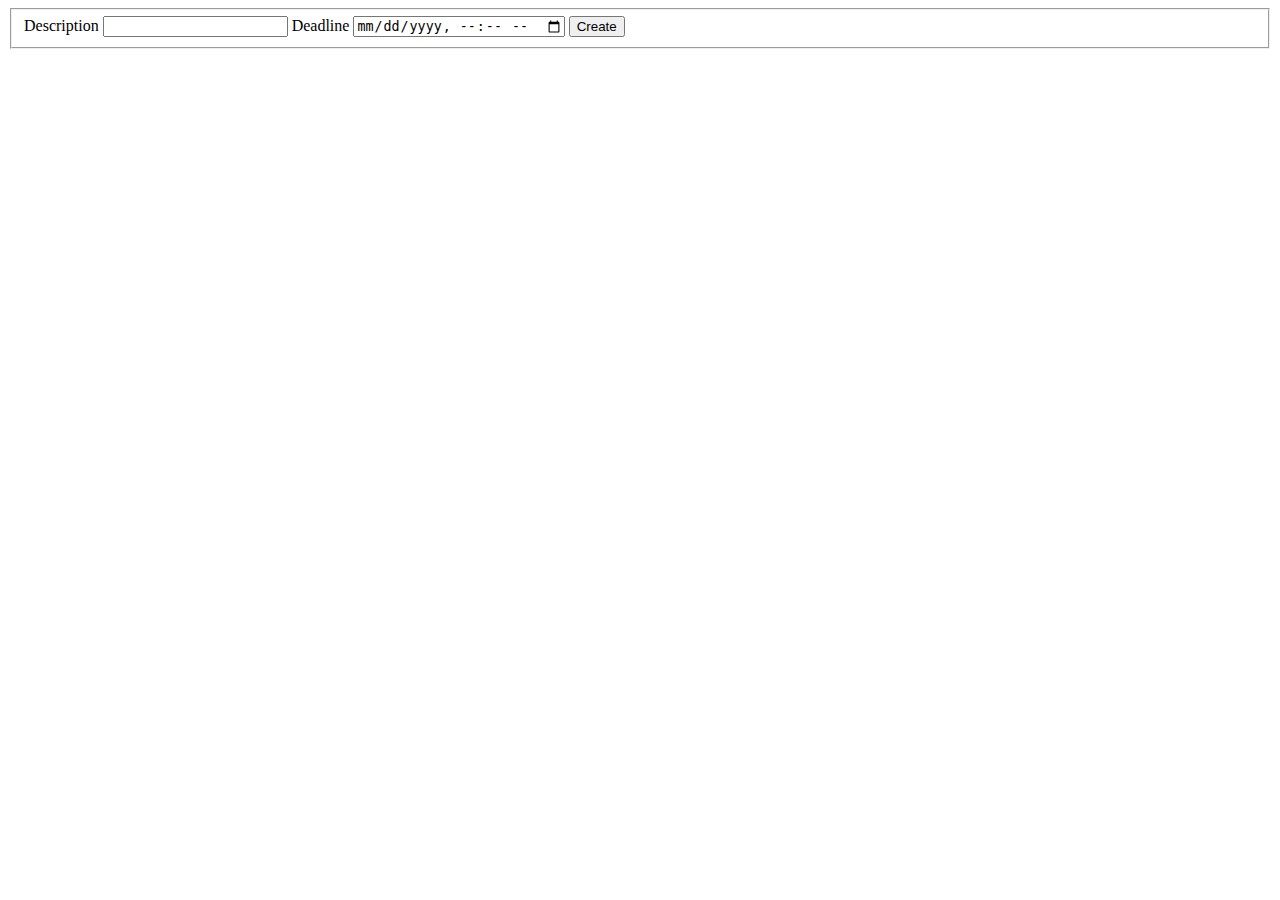
==== src/main/resources/static/tasks.html @ e1408cea "Front-end" ====
<!DOCTYPE html>
<html lang="en">
<head>
    <meta charset="UTF-8">
    <meta name="viewport" content="width=device-width, initial-scale=1.0">
    <title>Todo App: groups</title>
    <link rel="stylesheet" type="text/css" href="/css/awsm.css">
</head>
<body>
<main>
    <fieldset>
        <form>
            <label>Description
                <input type="text" name="description" />
            </label>
            <label>Deadline
                <input type="datetime-local" name="deadline" pattern="[0-9]{4}-[0-9]{2}-[0-9]{2}T[0-9]{2}:[0-9]{2}" />
            </label>
            <button type="submit">Create</button>
        </form>
    </fieldset>
</main>
    <script>
        (async function() {
            const main = document.querySelector('main');
            const params = new URLSearchParams(location.search);
            const response = params.has('group') ? await fetch(`/groups/${params.get('group')}`) : await fetch('/tasks');
            if (response.ok) {
                const tasks = await response.json();
                const list = document.createElement('ul');
                tasks.forEach(task => list.appendChild(createTask(task)));
                main.prepend(list);
            }
            const form = document.querySelector('form');
            form.addEventListener('submit', async (event) => {
                event.preventDefault();
                const resp = await fetch('/tasks', {
                    method: 'post',
                    headers: {
                        'Accept': 'application/json',
                        'Content-Type': 'application/json'
                    },
                    body: JSON.stringify({
                        description: form.elements.description.value,
                        deadline: form.elements.deadline.value && form.elements.deadline.value + ':00.000'
                    })
                });
                if (resp.ok) {
                    const taskFromServer = await resp.json();
                    document.querySelector('ul').appendChild(createTask(taskFromServer));
                    form.reset();
                }
            });

            function createTask({ id, description, deadline, done }) {
                const result = document.createElement('li');
                result.innerHTML = `
                    <label>
                        <input type="checkbox" ${done ? ' checked' : ''}/>
                        ${description}
                        <small>${deadline && deadline.replace('T', ' ')}</small>
                    </label>
                `;
                result.querySelector('input').addEventListener('click', async (e) => {
                    const response = await fetch(`/tasks/${id}`, { method: 'PATCH' });
                    if (!response.ok) {
                        e.target.checked = !e.target.checked;
                    }
                });
                return result;
            }
        })();
    </script>
</body>
</html>
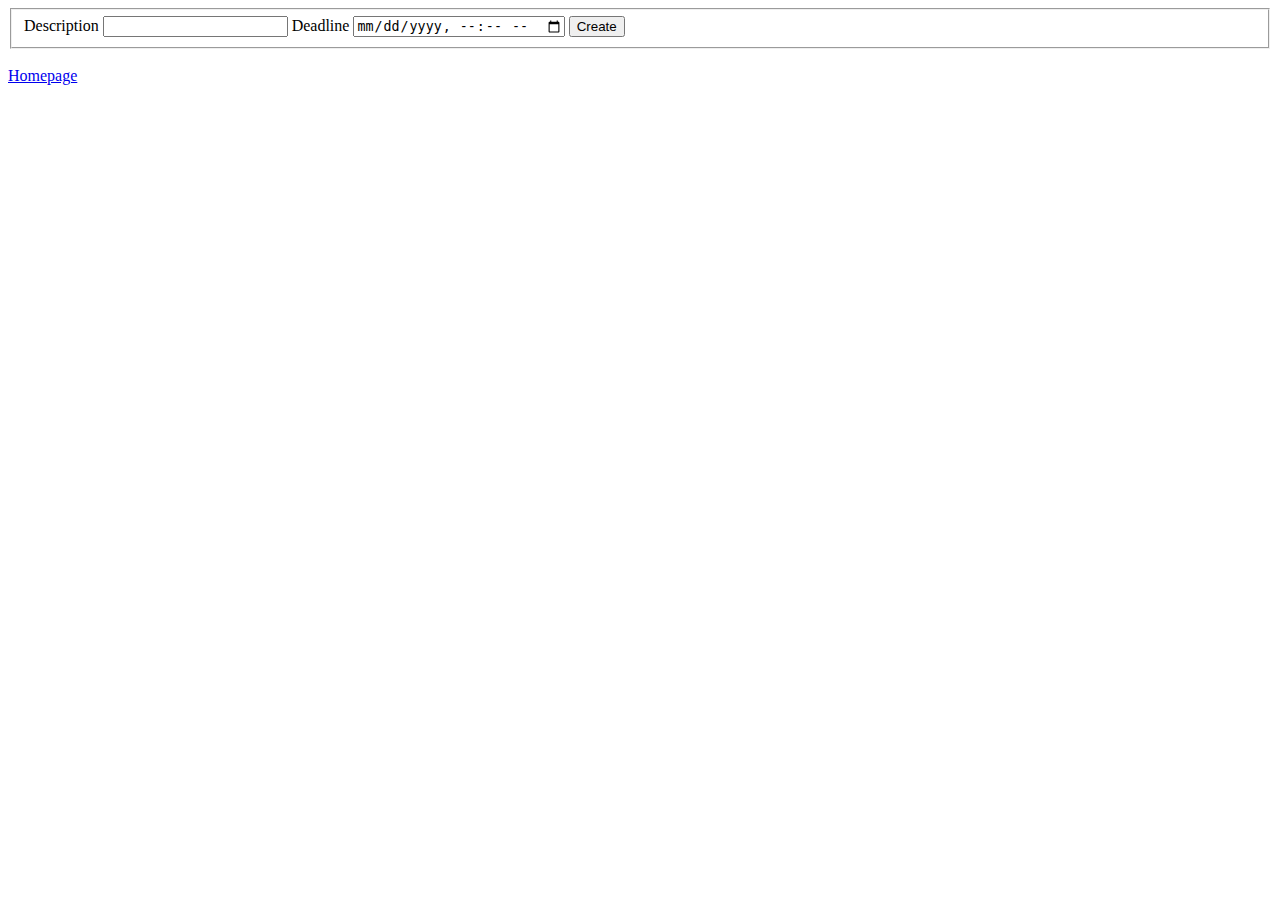
==== commit afd75b96: "Spring Security, add user authentication" ====
--- a/src/main/resources/static/tasks.html
+++ b/src/main/resources/static/tasks.html
@@ -1,75 +1,81 @@
 <!DOCTYPE html>
-<html lang="en">
+<html lang="en" xmlns="http://www.w3.org/1999/xhtml"
+      xmlns:th="http://www.thymeleaf.org"
+      xmlns:sec="http://www.thymeleaf.org/extras/spring-security">
 <head>
     <meta charset="UTF-8">
     <meta name="viewport" content="width=device-width, initial-scale=1.0">
-    <title>Todo App: groups</title>
+    <title>Todo App - tasks</title>
     <link rel="stylesheet" type="text/css" href="/css/awsm.css">
 </head>
 <body>
-<main>
-    <fieldset>
-        <form>
-            <label>Description
-                <input type="text" name="description" />
-            </label>
-            <label>Deadline
-                <input type="datetime-local" name="deadline" pattern="[0-9]{4}-[0-9]{2}-[0-9]{2}T[0-9]{2}:[0-9]{2}" />
-            </label>
-            <button type="submit">Create</button>
-        </form>
-    </fieldset>
-</main>
-    <script>
-        (async function() {
-            const main = document.querySelector('main');
-            const params = new URLSearchParams(location.search);
-            const response = params.has('group') ? await fetch(`/groups/${params.get('group')}`) : await fetch('/tasks');
-            if (response.ok) {
-                const tasks = await response.json();
-                const list = document.createElement('ul');
-                tasks.forEach(task => list.appendChild(createTask(task)));
-                main.prepend(list);
-            }
-            const form = document.querySelector('form');
-            form.addEventListener('submit', async (event) => {
-                event.preventDefault();
-                const resp = await fetch('/tasks', {
-                    method: 'post',
-                    headers: {
-                        'Accept': 'application/json',
-                        'Content-Type': 'application/json'
-                    },
-                    body: JSON.stringify({
-                        description: form.elements.description.value,
-                        deadline: form.elements.deadline.value && form.elements.deadline.value + ':00.000'
-                    })
-                });
-                if (resp.ok) {
-                    const taskFromServer = await resp.json();
-                    document.querySelector('ul').appendChild(createTask(taskFromServer));
-                    form.reset();
+    <main>
+        <fieldset>
+            <form>
+                <label>Description
+                    <input type="text" name="description" />
+                </label>
+                <label>Deadline
+                    <input type="datetime-local" name="deadline" pattern="[0-9]{4}-[0-9]{2}-[0-9]{2}T[0-9]{2}:[0-9]{2}" />
+                </label>
+                <button type="submit">Create</button>
+            </form>
+        </fieldset>
+        <div>
+            <br/>
+            <a href="/">Homepage</a>
+        </div>
+    </main>
+        <script>
+            (async function() {
+                const main = document.querySelector('main');
+                const params = new URLSearchParams(location.search);
+                const response = params.has('group') ? await fetch(`/groups/${params.get('group')}`) : await fetch('/tasks');
+                if (response.ok) {
+                    const tasks = await response.json();
+                    const list = document.createElement('ul');
+                    tasks.forEach(task => list.appendChild(createTask(task)));
+                    main.prepend(list);
                 }
-            });
-
-            function createTask({ id, description, deadline, done }) {
-                const result = document.createElement('li');
-                result.innerHTML = `
-                    <label>
-                        <input type="checkbox" ${done ? ' checked' : ''}/>
-                        ${description}
-                        <small>${deadline && deadline.replace('T', ' ')}</small>
-                    </label>
-                `;
-                result.querySelector('input').addEventListener('click', async (e) => {
-                    const response = await fetch(`/tasks/${id}`, { method: 'PATCH' });
-                    if (!response.ok) {
-                        e.target.checked = !e.target.checked;
+                const form = document.querySelector('form');
+                form.addEventListener('submit', async (event) => {
+                    event.preventDefault();
+                    const resp = await fetch('/tasks', {
+                        method: 'post',
+                        headers: {
+                            'Accept': 'application/json',
+                            'Content-Type': 'application/json'
+                        },
+                        body: JSON.stringify({
+                            description: form.elements.description.value,
+                            deadline: form.elements.deadline.value && form.elements.deadline.value + ':00.000'
+                        })
+                    });
+                    if (resp.ok) {
+                        const taskFromServer = await resp.json();
+                        document.querySelector('ul').appendChild(createTask(taskFromServer));
+                        form.reset();
                     }
                 });
-                return result;
-            }
-        })();
-    </script>
+
+                function createTask({ id, description, deadline, done }) {
+                    const result = document.createElement('li');
+                    result.innerHTML = `
+                        <label>
+                            <input type="checkbox" ${done ? ' checked' : ''}/>
+                            ${description}
+                            <small>${deadline && deadline.replace('T', ' ')}</small>
+                        </label>
+                    `;
+                    result.querySelector('input').addEventListener('click', async (e) => {
+                        const response = await fetch(`/tasks/${id}`, { method: 'PATCH' });
+                        if (!response.ok) {
+                            e.target.checked = !e.target.checked;
+                        }
+                    });
+                    return result;
+                }
+            })();
+        </script>
 </body>
 </html>
